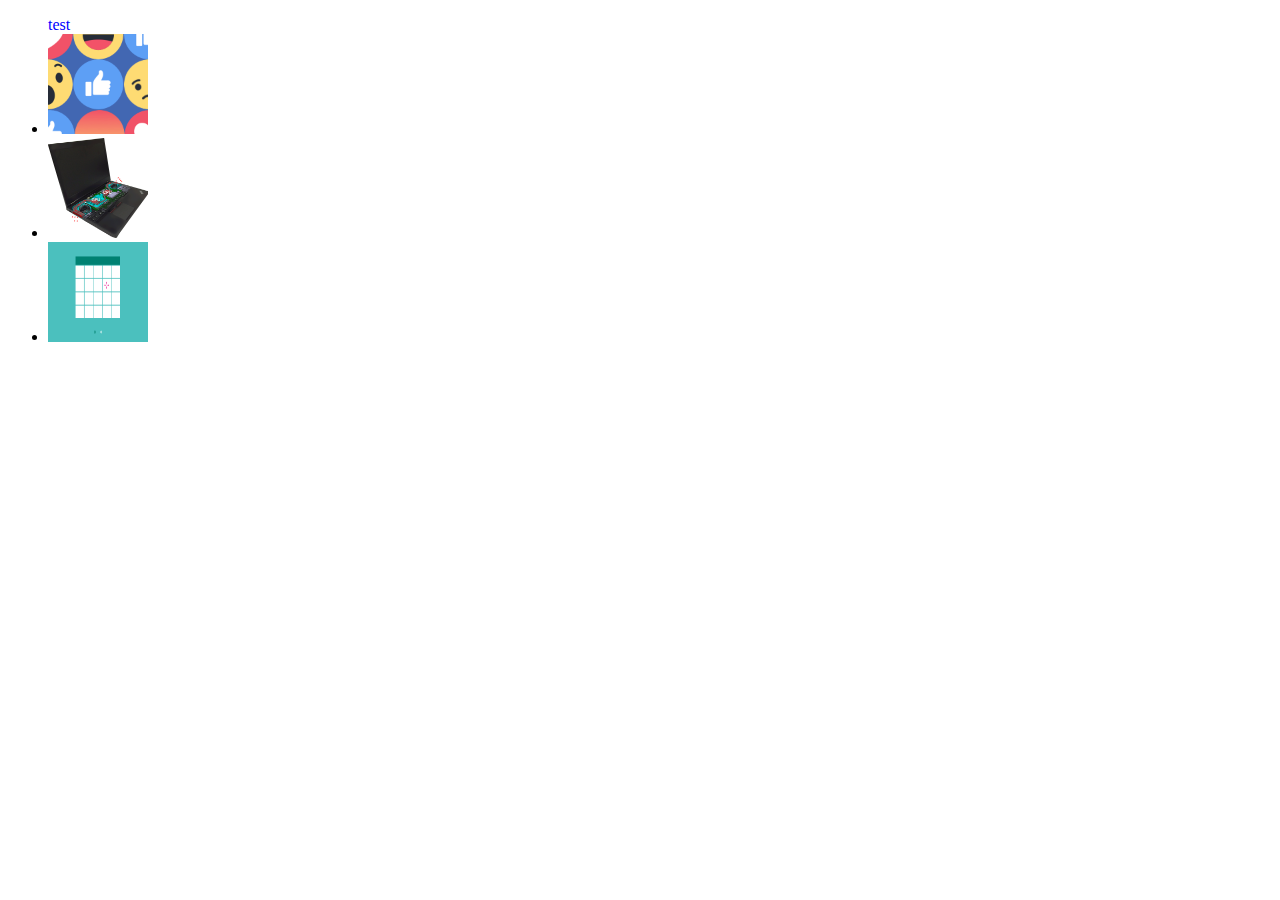
==== index.html @ af3a6128 "first commit" ====
<!DOCTYPE html>
<html lang="ja">
<head>
	<link rel="stylesheet" type="text/css" href="test.css" />
<!--	<script type="text/javascript" src="js/src/jquery.js"></script>	-->
	<script type="text/javascript" src="js/jquery-git.js"></script>
	<script type="text/javascript" src="test.js"></script>
	<script type="text/javascript">
<!--	$(function(){	-->
<!--	$(".hoge1").css("color","blue");	-->
<!--});		-->
<!--	-->

	</script>

	</head>
<body>
	<ul>
		<div class="hoge1">
			test
		</div>
		<li>
			<a href="img/40f85101.png" class="popupimg" id="popup-item1"> 
				<img src="img/40f85101.png" alt="イラスト１" width=100 height=100>
			</a>
		</li>
		<li>
			<a href="img/test1.gif" class="popupimg" id="popup-item2"> 
				<img src="img/test1.gif" alt="イラスト２" width=100 height=100>
			</a>
		</li>
		<li>
			<a href="img/test2.gif" class="popupimg" id="popup-item3"> 
				<img src="img/test2.gif" alt="イラスト３" width=100 height=100>
			</a>
		</li>
	</ul>
	
	<!-- ポップアップ用の背景とimg -->
	<div id="popup-background">
	</div>
		<img id="popup-item" src="" />
	
</body>
</html>
---- test.css ----
.hoge1{
	color:red;
	cursor:pointer;
}

#popup-background{
    position:fixed;     /* 位置の固定 */
    top: 0;             /* 表示位置 */
    left: 0;            /* 表示位置 */
    height: 100%;       /* 画面全体に表示 */
    width: 100%;        /* 画面全体に表示 */
    background:#000;    /* 背景色 */
    opacity: 0.60;      /* 透明度 */
    margin: 0;          /* 余白の削除 */
    padding: 0;         /* 余白の削除 */
    z-index:1000;       /* 要素のz座標 */
}
#popup-item{
    position:fixed;     /* 位置の固定 */
    top: 50%;           /* 表示位置(真ん中に表示) */
    left: 50%;          /* 表示位置(真ん中に表示) */
    margin: 0;          /* 余白の削除 */
    padding: 0;         /* 余白の削除 */
    z-index:1001;       /* 要素のz座標 */
}
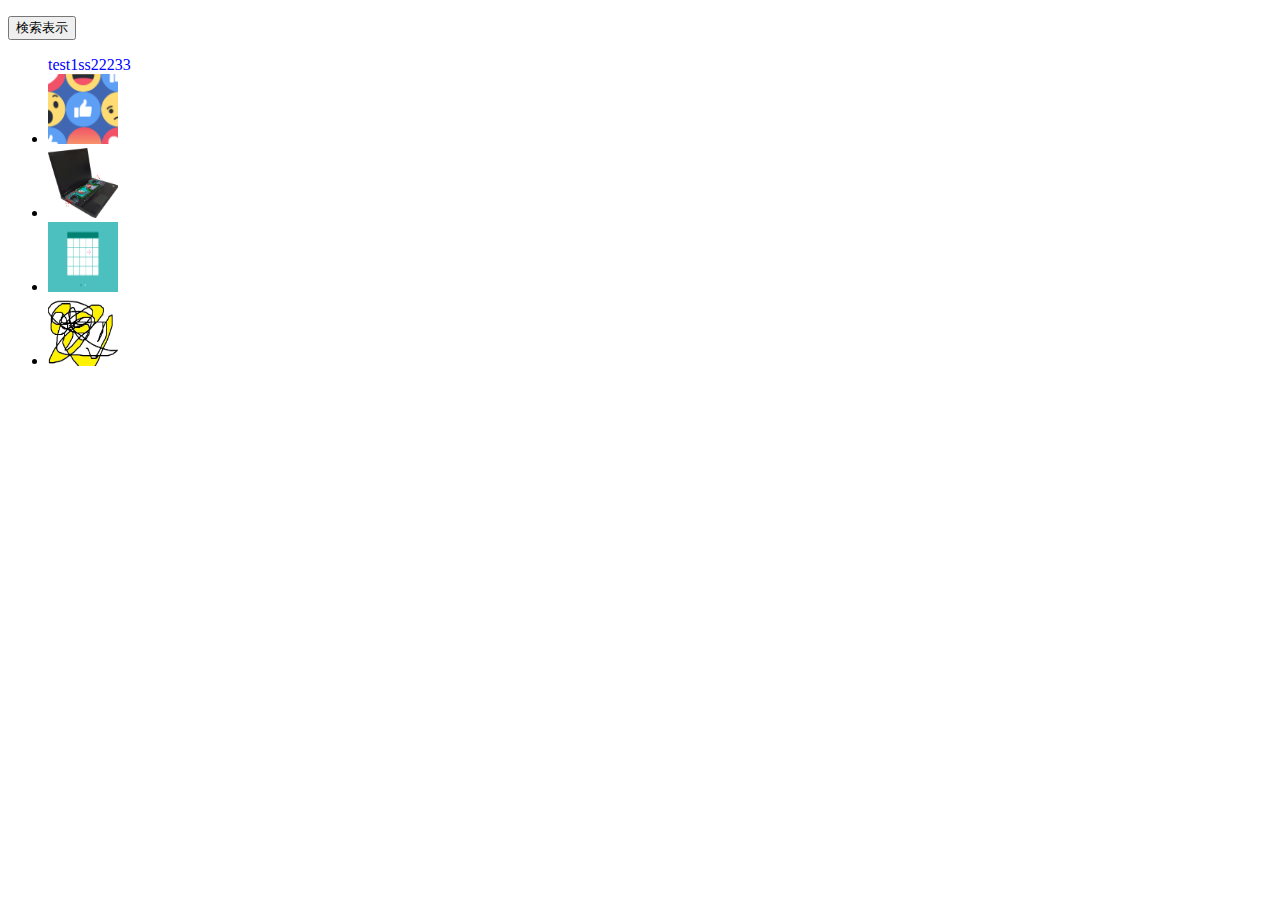
==== commit 1749a8da: "commit_0511A" ====
--- a/index.html
+++ b/index.html
@@ -13,33 +13,55 @@
 
 	</script>
 
+	<p>
+		<input id="search-btn" type="button" value="検索表示">
+	</p>
+	<div id="search-con">
+<!--		<form method="post">	-->
+			<p>名前:<input type="text" name="name"></p>
+<!--			<p><input type="submit" value="検索"></p>		-->
+			<p><input type="button" value="検索"></p>
+<!--		</form>	-->
+	</div>
+	
 	</head>
 <body>
 	<ul>
 		<div class="hoge1">
-			test
+			test1ss22233
 		</div>
 		<li>
 			<a href="img/40f85101.png" class="popupimg" id="popup-item1"> 
-				<img src="img/40f85101.png" alt="イラスト１" width=100 height=100>
+				<img src="img/40f85101.png" alt="イラスト１" width=70 height=70>
 			</a>
 		</li>
 		<li>
 			<a href="img/test1.gif" class="popupimg" id="popup-item2"> 
-				<img src="img/test1.gif" alt="イラスト２" width=100 height=100>
+				<img src="img/test1.gif" alt="イラスト２" width=70 height=70>
 			</a>
 		</li>
 		<li>
 			<a href="img/test2.gif" class="popupimg" id="popup-item3"> 
-				<img src="img/test2.gif" alt="イラスト３" width=100 height=100>
+				<img src="img/test2.gif" alt="イラスト３" width=70 height=70>
+			</a>
+		</li>
+		<li>
+			<a href="img/rakugaki.png" class="popupimg" id="popup-item4"> 
+				<img src="img/rakugaki.png" alt="イラスト４" width=70 height=70>
 			</a>
 		</li>
 	</ul>
+
 	
 	<!-- ポップアップ用の背景とimg -->
 	<div id="popup-background">
 	</div>
-		<img id="popup-item" src="" />
+		<img id="popup-item" src=""/>
+	<div id="popup-text">	
+		test3
+	</div>	
+
+
 	
 </body>
 </html>
--- a/test.css
+++ b/test.css
@@ -21,6 +21,16 @@
     left: 50%;          /* 表示位置(真ん中に表示) */
     margin: 0;          /* 余白の削除 */
     padding: 0;         /* 余白の削除 */
+	cursor:pointer;
     z-index:1001;       /* 要素のz座標 */
 }
 
+#popup-text{
+    position:fixed;     /* 位置の固定 */
+    top: 50%;           /* 表示位置(真ん中に表示) */
+    left: 50%;          /* 表示位置(真ん中に表示) */
+	width:200px;
+	text-align: right;
+    z-index:1002;       /* 要素のz座標 */
+}
+
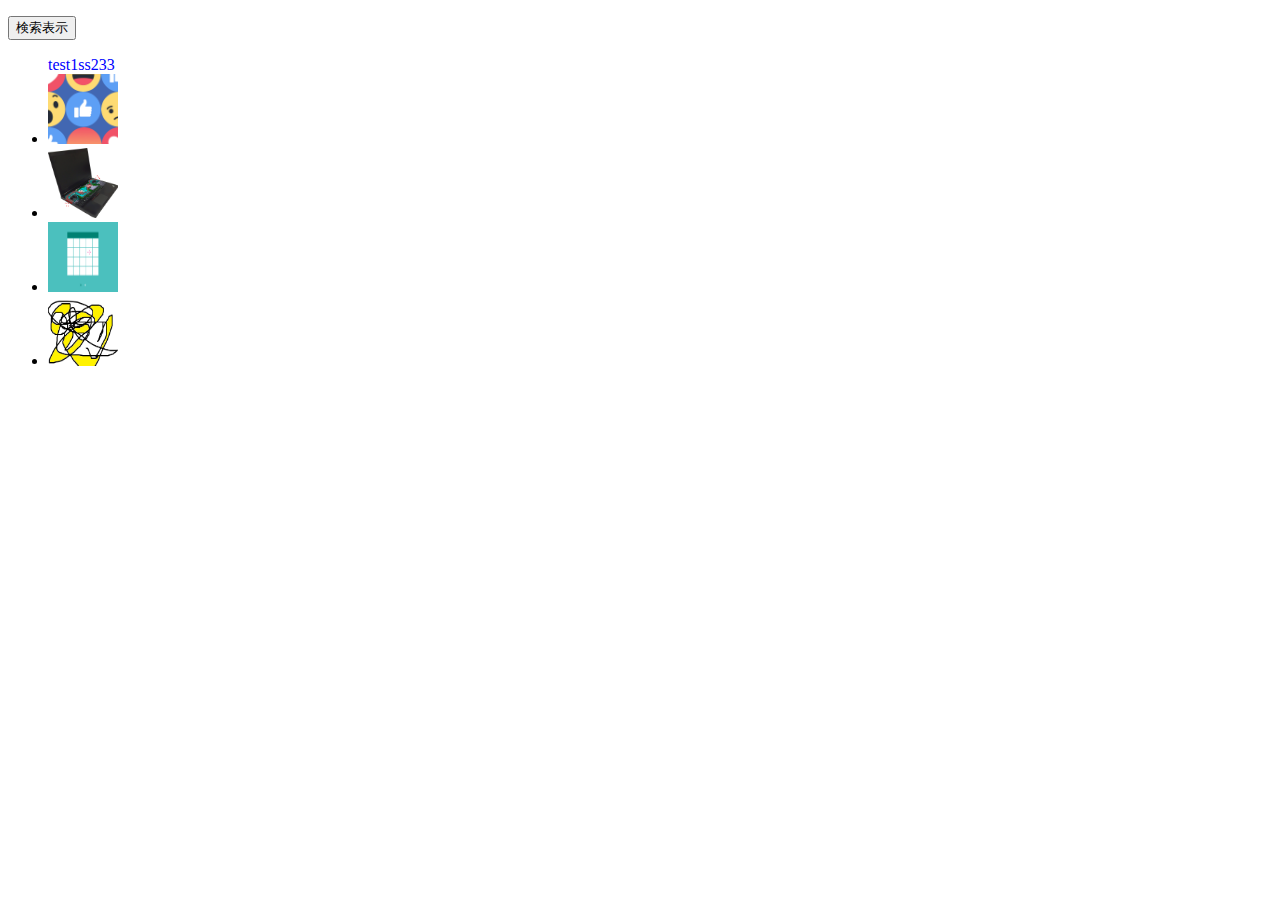
==== commit 0aa1f1eb: "commit_0511B" ====
--- a/index.html
+++ b/index.html
@@ -28,7 +28,7 @@
 <body>
 	<ul>
 		<div class="hoge1">
-			test1ss22233
+			test1ss233
 		</div>
 		<li>
 			<a href="img/40f85101.png" class="popupimg" id="popup-item1"> 
@@ -57,8 +57,8 @@
 	<div id="popup-background">
 	</div>
 		<img id="popup-item" src=""/>
-	<div id="popup-text">	
-		test3
+	<div id="popup-text">
+		tesaa
 	</div>	
 
 
--- a/test.css
+++ b/test.css
@@ -32,5 +32,6 @@
 	width:200px;
 	text-align: right;
     z-index:1002;       /* 要素のz座標 */
+	color: white;
 }
 
